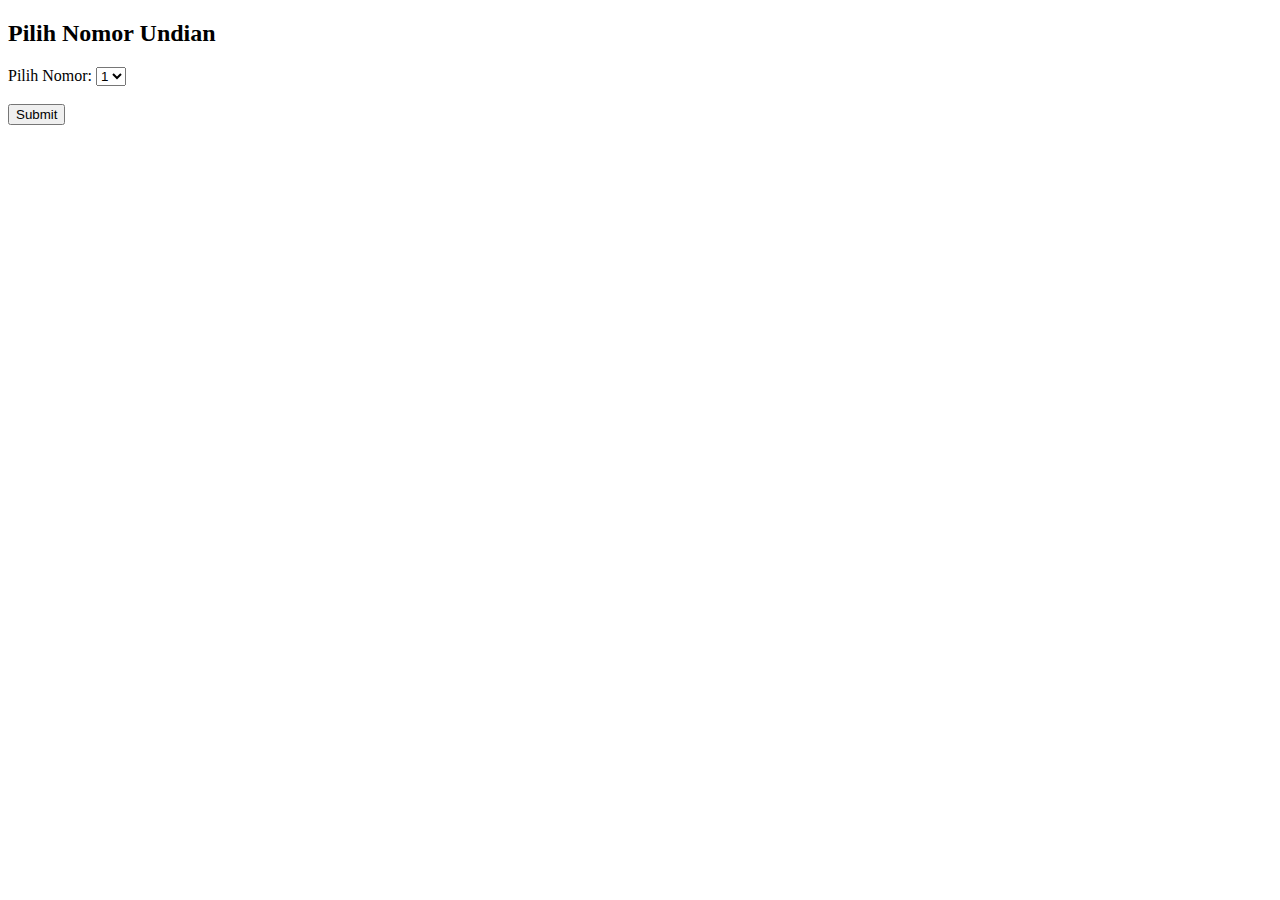
==== index.html @ ce7dfa38 "Create index.html" ====
<!DOCTYPE html>
<html lang="en">
<head>
<meta charset="UTF-8">
<meta name="viewport" content="width=device-width, initial-scale=1.0">
<title>Pilih Nomor Undian</title>
</head>
<body>

<h2>Pilih Nomor Undian</h2>

<form>
  <label for="nomor">Pilih Nomor:</label>
  <select id="nomor" name="nomor">
    <option value="1">1</option>
    <option value="2">2</option>
    <option value="3">3</option>
    <option value="4">4</option>
    <option value="5">5</option>
    <option value="6">6</option>
    <option value="7">7</option>
    <option value="8">8</option>
    <option value="9">9</option>
  </select>
  <br><br>
  <input type="submit" value="Submit">
</form>

</body>
</html>
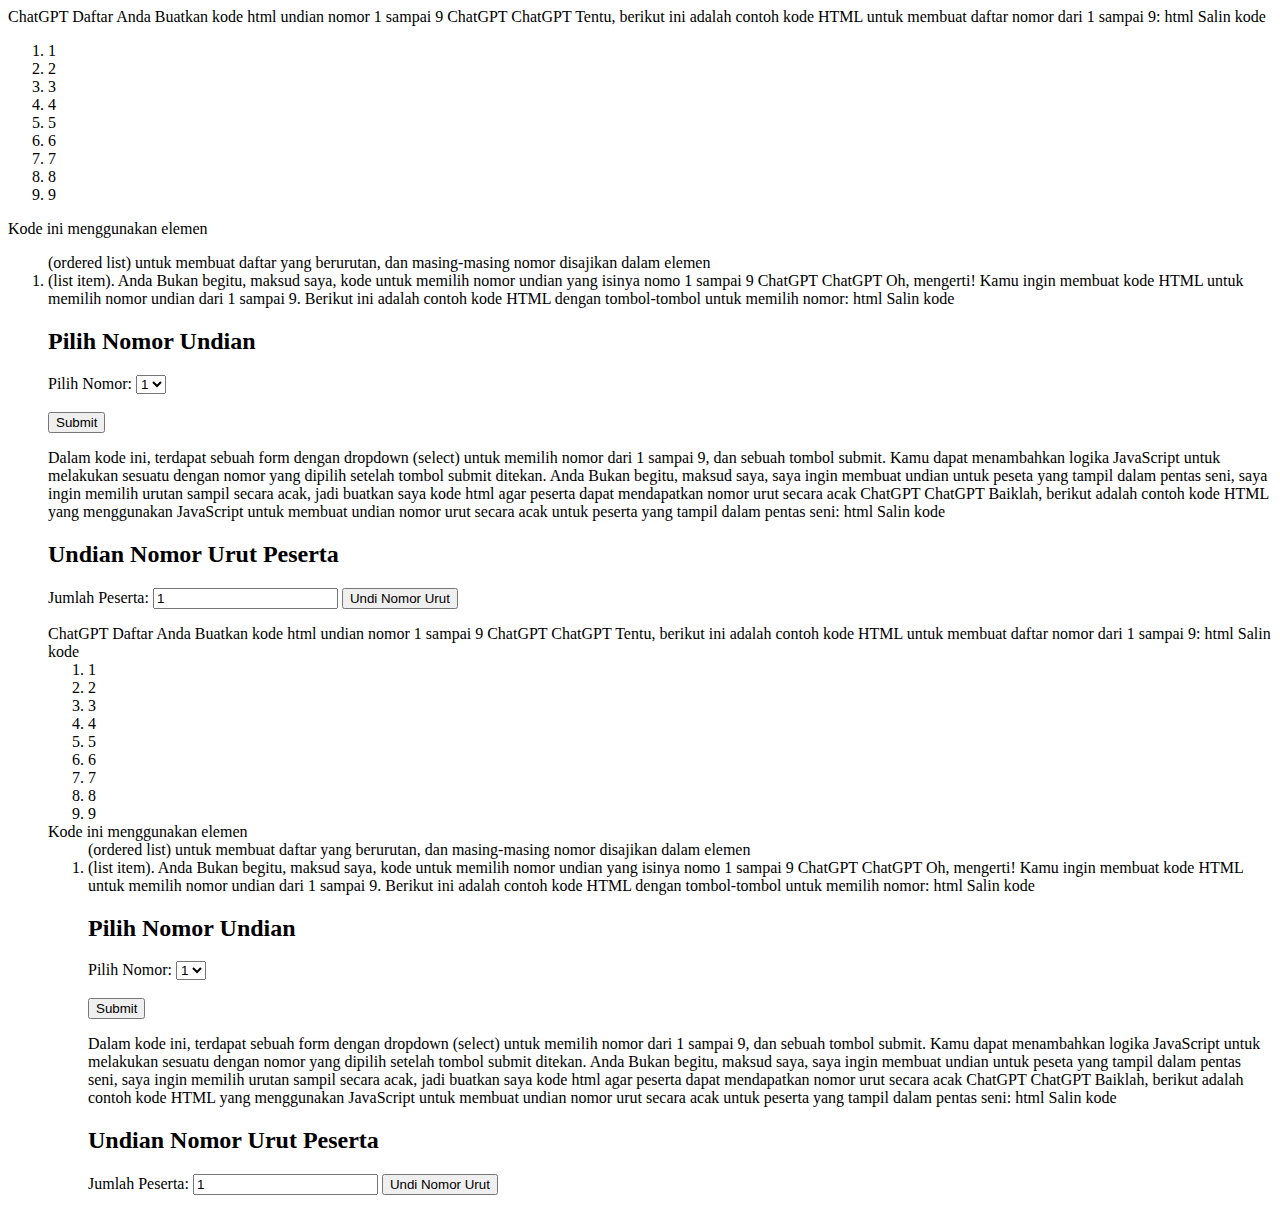
==== commit d1a24b72: "Update index.html" ====
--- a/index.html
+++ b/index.html
@@ -1,3 +1,48 @@
+ChatGPT
+
+Daftar
+Anda
+Buatkan kode html undian nomor 1 sampai 9
+ChatGPT
+ChatGPT
+Tentu, berikut ini adalah contoh kode HTML untuk membuat daftar nomor dari 1 sampai 9:
+
+html
+Salin kode
+<!DOCTYPE html>
+<html lang="en">
+<head>
+<meta charset="UTF-8">
+<meta name="viewport" content="width=device-width, initial-scale=1.0">
+<title>Daftar Nomor 1 sampai 9</title>
+</head>
+<body>
+
+<ol>
+  <li>1</li>
+  <li>2</li>
+  <li>3</li>
+  <li>4</li>
+  <li>5</li>
+  <li>6</li>
+  <li>7</li>
+  <li>8</li>
+  <li>9</li>
+</ol>
+
+</body>
+</html>
+Kode ini menggunakan elemen <ol> (ordered list) untuk membuat daftar yang berurutan, dan masing-masing nomor disajikan dalam elemen <li> (list item).
+
+
+Anda
+Bukan begitu, maksud saya, kode untuk memilih nomor undian yang isinya nomo 1 sampai 9
+ChatGPT
+ChatGPT
+Oh, mengerti! Kamu ingin membuat kode HTML untuk memilih nomor undian dari 1 sampai 9. Berikut ini adalah contoh kode HTML dengan tombol-tombol untuk memilih nomor:
+
+html
+Salin kode
 <!DOCTYPE html>
 <html lang="en">
 <head>
@@ -28,3 +73,177 @@
 
 </body>
 </html>
+Dalam kode ini, terdapat sebuah form dengan dropdown (select) untuk memilih nomor dari 1 sampai 9, dan sebuah tombol submit. Kamu dapat menambahkan logika JavaScript untuk melakukan sesuatu dengan nomor yang dipilih setelah tombol submit ditekan.
+
+
+Anda
+Bukan begitu, maksud saya, saya ingin membuat undian untuk peseta yang tampil dalam pentas seni, saya ingin memilih urutan sampil secara acak, jadi buatkan saya kode html agar peserta dapat mendapatkan nomor urut secara acak
+ChatGPT
+ChatGPT
+Baiklah, berikut adalah contoh kode HTML yang menggunakan JavaScript untuk membuat undian nomor urut secara acak untuk peserta yang tampil dalam pentas seni:
+
+html
+Salin kode
+<!DOCTYPE html>
+<html lang="en">
+<head>
+<meta charset="UTF-8">
+<meta name="viewport" content="width=device-width, initial-scale=1.0">
+<title>Undian Nomor Urut Peserta</title>
+<script>
+  function undiNomor() {
+    var peserta = document.getElementById("jumlahPeserta").value;
+    var nomorAcak = [];
+    
+    // Mengisi array dengan nomor dari 1 sampai jumlah peserta
+    for (var i = 1; i <= peserta; i++) {
+      nomorAcak.push(i);
+    }
+    
+    // Mengacak nomor urut
+    nomorAcak.sort(function() {
+      return 0.5 - Math.random();
+    });
+    
+    // Menampilkan nomor urut yang sudah diacak
+    var hasilUndian = document.getElementById("hasilUndian");
+    hasilUndian.innerHTML = "Nomor urut peserta: " + nomorAcak.join(", ");
+  }
+</script>
+</head>
+<body>
+
+<h2>Undian Nomor Urut Peserta</h2>
+
+<label for="jumlahPeserta">Jumlah Peserta:</label>
+<input type="number" id="jumlahPeserta" name="jumlahPeserta" min="1" value="1">
+<button onclick="undiNomor()">Undi Nomor Urut</button>
+
+<p id="hasilUndian"></p>
+
+</body>
+</html>ChatGPT
+
+Daftar
+Anda
+Buatkan kode html undian nomor 1 sampai 9
+ChatGPT
+ChatGPT
+Tentu, berikut ini adalah contoh kode HTML untuk membuat daftar nomor dari 1 sampai 9:
+
+html
+Salin kode
+<!DOCTYPE html>
+<html lang="en">
+<head>
+<meta charset="UTF-8">
+<meta name="viewport" content="width=device-width, initial-scale=1.0">
+<title>Daftar Nomor 1 sampai 9</title>
+</head>
+<body>
+
+<ol>
+  <li>1</li>
+  <li>2</li>
+  <li>3</li>
+  <li>4</li>
+  <li>5</li>
+  <li>6</li>
+  <li>7</li>
+  <li>8</li>
+  <li>9</li>
+</ol>
+
+</body>
+</html>
+Kode ini menggunakan elemen <ol> (ordered list) untuk membuat daftar yang berurutan, dan masing-masing nomor disajikan dalam elemen <li> (list item).
+
+
+Anda
+Bukan begitu, maksud saya, kode untuk memilih nomor undian yang isinya nomo 1 sampai 9
+ChatGPT
+ChatGPT
+Oh, mengerti! Kamu ingin membuat kode HTML untuk memilih nomor undian dari 1 sampai 9. Berikut ini adalah contoh kode HTML dengan tombol-tombol untuk memilih nomor:
+
+html
+Salin kode
+<!DOCTYPE html>
+<html lang="en">
+<head>
+<meta charset="UTF-8">
+<meta name="viewport" content="width=device-width, initial-scale=1.0">
+<title>Pilih Nomor Undian</title>
+</head>
+<body>
+
+<h2>Pilih Nomor Undian</h2>
+
+<form>
+  <label for="nomor">Pilih Nomor:</label>
+  <select id="nomor" name="nomor">
+    <option value="1">1</option>
+    <option value="2">2</option>
+    <option value="3">3</option>
+    <option value="4">4</option>
+    <option value="5">5</option>
+    <option value="6">6</option>
+    <option value="7">7</option>
+    <option value="8">8</option>
+    <option value="9">9</option>
+  </select>
+  <br><br>
+  <input type="submit" value="Submit">
+</form>
+
+</body>
+</html>
+Dalam kode ini, terdapat sebuah form dengan dropdown (select) untuk memilih nomor dari 1 sampai 9, dan sebuah tombol submit. Kamu dapat menambahkan logika JavaScript untuk melakukan sesuatu dengan nomor yang dipilih setelah tombol submit ditekan.
+
+
+Anda
+Bukan begitu, maksud saya, saya ingin membuat undian untuk peseta yang tampil dalam pentas seni, saya ingin memilih urutan sampil secara acak, jadi buatkan saya kode html agar peserta dapat mendapatkan nomor urut secara acak
+ChatGPT
+ChatGPT
+Baiklah, berikut adalah contoh kode HTML yang menggunakan JavaScript untuk membuat undian nomor urut secara acak untuk peserta yang tampil dalam pentas seni:
+
+html
+Salin kode
+<!DOCTYPE html>
+<html lang="en">
+<head>
+<meta charset="UTF-8">
+<meta name="viewport" content="width=device-width, initial-scale=1.0">
+<title>Undian Nomor Urut Peserta</title>
+<script>
+  function undiNomor() {
+    var peserta = document.getElementById("jumlahPeserta").value;
+    var nomorAcak = [];
+    
+    // Mengisi array dengan nomor dari 1 sampai jumlah peserta
+    for (var i = 1; i <= peserta; i++) {
+      nomorAcak.push(i);
+    }
+    
+    // Mengacak nomor urut
+    nomorAcak.sort(function() {
+      return 0.5 - Math.random();
+    });
+    
+    // Menampilkan nomor urut yang sudah diacak
+    var hasilUndian = document.getElementById("hasilUndian");
+    hasilUndian.innerHTML = "Nomor urut peserta: " + nomorAcak.join(", ");
+  }
+</script>
+</head>
+<body>
+
+<h2>Undian Nomor Urut Peserta</h2>
+
+<label for="jumlahPeserta">Jumlah Peserta:</label>
+<input type="number" id="jumlahPeserta" name="jumlahPeserta" min="1" value="1">
+<button onclick="undiNomor()">Undi Nomor Urut</button>
+
+<p id="hasilUndian"></p>
+
+</body>
+  </html>
